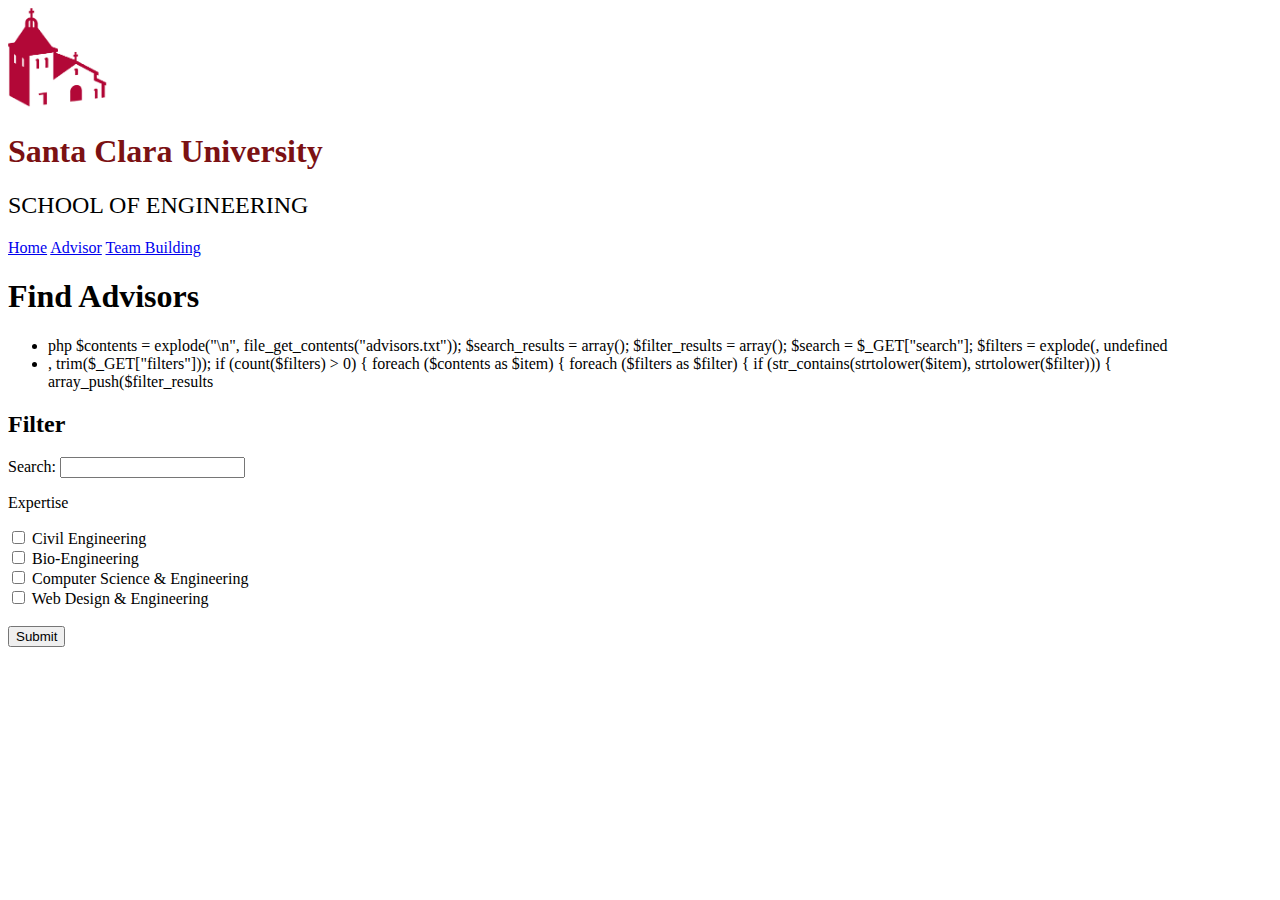
==== advisors.html @ bd4f6b73 "updated advisors" ====
<!DOCTYPE HTML>
<html>
<head>
	<title>Senior Design Showcase</title>
    <link rel="stylesheet" type="text/css" href="style.css" />
    <style>

    </style>
	<script src="advisors.js"></script>
</head>
<body onload="getAdvisors('')">
	<header id="header-container">
        <img src="embed/sculogo.jpg" width="100" height="100" alt="logo">
        <div>
            <h1 style="font-family: cursive; color: #7b1113">Santa Clara University</h1>
            <h2 style="font-weight:100;">SCHOOL OF ENGINEERING</h2>
        </div>
    </header>

    <div id="nav">
        <a class="active" href="#home">Home</a>
        <a href="#Advisor">Advisor</a>
        <a href="#TeamBuilding">Team Building</a>
    </div>

    <h1>Find Advisors</h1>

    <!-- List Advisors DO NOT TOUCH
		 All content population is gonna exist in JS
		 If you do want to work on this, head to advisors.js in function printAdvisors()
		 This is because PHP things
	-->
	<div id="advisor-list"></div>

	<div id="form">
		<h2>Filter</h2>

	<!-- Search & Filter Form 
		 feel free to style and add inputs
		 do not change existing inputs
		 added inputs must match format with existing inputs
	-->

	

		<form id="filters" method="get" action="">
			<label for="search">Search:</label>
			<input type="text" id="search" name="search">

			<p>Expertise</p>
			<input type="checkbox" id="cen" name="Civil Engineering">
			<label for="cen">Civil Engineering</label>
			<br>
			<input type="checkbox" id="ben" name="Bio-Engineering">
			<label for="ben">Bio-Engineering</label>
			<br>
			<input type="checkbox" id="csen" name="Computer Science & Engineering">
			<label for="csen">Computer Science & Engineering</label>
			<br>
			<input type="checkbox" id="wden" name="Web Design & Engineering">
			<label for="wden">Web Design & Engineering</label> <br>
			<br>
			<input type="submit" value="Submit">
		</form>
	</div>
	
	<!-- DO NOT TOUCH leave at bottom pls -->
	<script>
		document.getElementById("filters").addEventListener('submit', function(event) {
		  	event.preventDefault();

		  	const form = document.getElementById("filters").elements;
			let filters = [];
			for (let i = 0; i < form.length; i++) {
				if ((form[i].type == "checkbox") && (form[i].checked == true)) {
					filters.push(form[i].name);
				}
			}

			let filter = `search=${form[0].value}`;
			if (filters.length > 0) {
				filter += `&filters=${filters.toString()}`;
			}

		  	getAdvisors(filter);
		});	
	</script>
</body>
</html>
---- style.css ----
.mainDiv {
    width: 100%;
    height: auto;
    border: none;
    display: flex;
    justify-content: center;
    gap: 4%;
  }
  
  .leftDiv {
    width: 35%;
    display: flex;
    flex-direction: column;
    align-items: center;
    gap: 2%
  }
  
  .rightDiv {
    width: 35%;
    display: flex;
    flex-direction: column;
    align-items: center;
    gap: 2%
  }
  
  
  .infoDiv {
    width: 100%;
    height: 300px;
    border: none;
    padding: 2%;
  }
  
  .HPhr {
    margin-left: 10%;
    margin-right: 10%;
    background-image: linear-gradient(to right, transparent, black, transparent);
    border: none;
    height: 2px;
  }
  
  #submiting {
    background-color: black;
    border-radius: 5px;
    color: white;
    height: 30px;
    width: 300px;
    font-size: medium;
    position: relative;
    left: 50%;
    transform: translateX(-50%);
    border: 1px solid whitesmoke;
    opacity: .4;
    box-shadow: 0 3px #999;
  }
  
  #submiting:hover {
    font-size: medium;
    color: white;
    border: none;
    opacity: .4;
  }
  
  #submiting:active {
    box-shadow: 0 3px black;
    transform: translateX(-50%) translateY(2px);
  }
  
  .mustInput {
    border-radius: 5px;
    border: 1px solid black;
    width: 100%
  }
  
  .mustInput:hover {
    background-color: black;
    opacity: .4;
    color: white;
  }
  
  #checkAgree:hover {
    opacity: .4;
  }
  
  #formDiv {
    display: flex;
    justify-content: center;
    border: 1px solid black;
    border-radius: 50px;
    padding: 20px;
    width: 50%;
    margin: 0 auto;
  }

  #spreadSDiv {
    justify-content: center;
    display:flex;
  }

  .topnav{
    overflow:hidden;
    background-color: #7b1113;
  }

  .topnav a {
  float: left;
  color: #f2f2f2;
  text-align: center;
  padding: 14px 16px;
  text-decoration: none;
  font-size: 17px;
}

.topnav a:hover {
  background-color: #ddd;
  color: black;
}

.topnav a.active {
  background-color: #7b1113;
  color: white;
}



.h1, .h2 {
     margin-bottom: 40px; 
}

.header-container {
    display: flex;
    align-items: center;
}

.right-box{
    float:right;
    width: 300px;
    height: 500px;
    background-color: #e0e0e0;
    padding: 10px;
    margin-top: 40px;
    box-shadow: 0 0 10px rgba(0,0,0,0.1);
  }
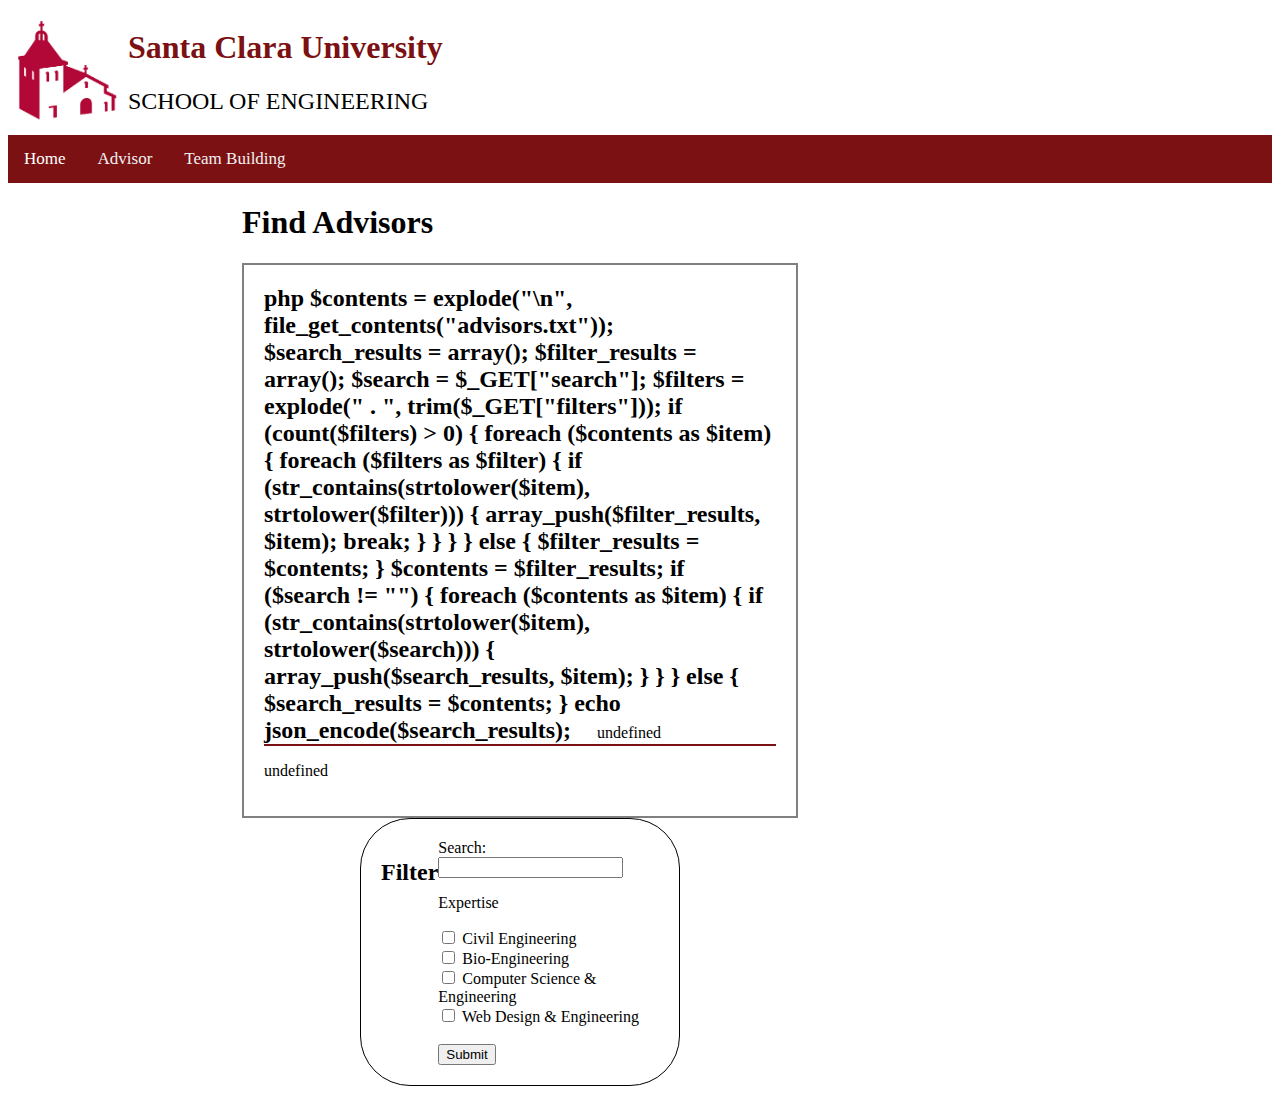
==== commit 51c8e8db: "Added styling to advisor list" ====
--- a/advisors.html
+++ b/advisors.html
@@ -23,45 +23,51 @@
         <a href="#TeamBuilding">Team Building</a>
     </div>
 
-    <h1>Find Advisors</h1>
+	<div class="section-main">
+		<div>
+			
+		    <h1>Find Advisors</h1>
 
-    <!-- List Advisors DO NOT TOUCH
-		 All content population is gonna exist in JS
-		 If you do want to work on this, head to advisors.js in function printAdvisors()
-		 This is because PHP things
-	-->
-	<div id="advisor-list"></div>
+		    <!-- List Advisors DO NOT TOUCH
+				 All content population is gonna exist in JS
+				 If you do want to work on this, head to advisors.js in function printAdvisors()
+				 This is because PHP things
+			-->
+			<div id="advisor-list"></div>
 
-	<div id="form">
-		<h2>Filter</h2>
+			<div id="form">
+				<h2>Filter</h2>
 
-	<!-- Search & Filter Form 
-		 feel free to style and add inputs
-		 do not change existing inputs
-		 added inputs must match format with existing inputs
-	-->
+			<!-- Search & Filter Form 
+				 feel free to style and add inputs
+				 do not change existing inputs
+				 added inputs must match format with existing inputs
+			-->
 
-	
+			
 
-		<form id="filters" method="get" action="">
-			<label for="search">Search:</label>
-			<input type="text" id="search" name="search">
+				<form id="filters" method="get" action="">
+					<label for="search">Search:</label>
+					<input type="text" id="search" name="search">
 
-			<p>Expertise</p>
-			<input type="checkbox" id="cen" name="Civil Engineering">
-			<label for="cen">Civil Engineering</label>
-			<br>
-			<input type="checkbox" id="ben" name="Bio-Engineering">
-			<label for="ben">Bio-Engineering</label>
-			<br>
-			<input type="checkbox" id="csen" name="Computer Science & Engineering">
-			<label for="csen">Computer Science & Engineering</label>
-			<br>
-			<input type="checkbox" id="wden" name="Web Design & Engineering">
-			<label for="wden">Web Design & Engineering</label> <br>
-			<br>
-			<input type="submit" value="Submit">
-		</form>
+					<p>Expertise</p>
+					<input type="checkbox" id="cen" name="Civil Engineering">
+					<label for="cen">Civil Engineering</label>
+					<br>
+					<input type="checkbox" id="ben" name="Bio-Engineering">
+					<label for="ben">Bio-Engineering</label>
+					<br>
+					<input type="checkbox" id="csen" name="Computer Science & Engineering">
+					<label for="csen">Computer Science & Engineering</label>
+					<br>
+					<input type="checkbox" id="wden" name="Web Design & Engineering">
+					<label for="wden">Web Design & Engineering</label> <br>
+					<br>
+					<input type="submit" value="Submit">
+				</form>
+			</div>
+
+		</div>
 	</div>
 	
 	<!-- DO NOT TOUCH leave at bottom pls -->
--- a/style.css
+++ b/style.css
@@ -1,108 +1,29 @@
-.mainDiv {
-    width: 100%;
-    height: auto;
-    border: none;
-    display: flex;
-    justify-content: center;
-    gap: 4%;
-  }
-  
-  .leftDiv {
-    width: 35%;
-    display: flex;
-    flex-direction: column;
-    align-items: center;
-    gap: 2%
-  }
-  
-  .rightDiv {
-    width: 35%;
-    display: flex;
-    flex-direction: column;
-    align-items: center;
-    gap: 2%
-  }
-  
-  
-  .infoDiv {
-    width: 100%;
-    height: 300px;
-    border: none;
-    padding: 2%;
-  }
-  
-  .HPhr {
-    margin-left: 10%;
-    margin-right: 10%;
-    background-image: linear-gradient(to right, transparent, black, transparent);
-    border: none;
-    height: 2px;
-  }
-  
-  #submiting {
-    background-color: black;
-    border-radius: 5px;
-    color: white;
-    height: 30px;
-    width: 300px;
-    font-size: medium;
-    position: relative;
-    left: 50%;
-    transform: translateX(-50%);
-    border: 1px solid whitesmoke;
-    opacity: .4;
-    box-shadow: 0 3px #999;
-  }
-  
-  #submiting:hover {
-    font-size: medium;
-    color: white;
-    border: none;
-    opacity: .4;
-  }
-  
-  #submiting:active {
-    box-shadow: 0 3px black;
-    transform: translateX(-50%) translateY(2px);
-  }
-  
-  .mustInput {
-    border-radius: 5px;
-    border: 1px solid black;
-    width: 100%
-  }
-  
-  .mustInput:hover {
-    background-color: black;
-    opacity: .4;
-    color: white;
-  }
-  
-  #checkAgree:hover {
-    opacity: .4;
-  }
-  
-  #formDiv {
-    display: flex;
-    justify-content: center;
-    border: 1px solid black;
-    border-radius: 50px;
-    padding: 20px;
-    width: 50%;
-    margin: 0 auto;
-  }
+body {
+  font-family:serif;
+}
 
-  #spreadSDiv {
-    justify-content: center;
-    display:flex;
-  }
+img {
+  float: left;
+  margin: 10px;
+}
 
-  .topnav{
-    overflow:hidden;
-    background-color: #7b1113;
-  }
+#header-container {
+  display: flex;
+  width: 100%;
+  align-items: center;
+}
 
-  .topnav a {
+
+#main-container {
+  margin: 0 12% 0 12%;
+}
+
+#nav {
+  overflow:hidden;
+  background-color: #7b1113;
+}
+
+#nav a {
   float: left;
   color: #f2f2f2;
   text-align: center;
@@ -111,33 +32,157 @@
   font-size: 17px;
 }
 
-.topnav a:hover {
+#nav a:hover {
   background-color: #ddd;
   color: black;
 }
 
-.topnav a.active {
+#nav a.active {
   background-color: #7b1113;
   color: white;
 }
 
+.section-main {
+  width: 80vw;
+  height: auto;
+  border: none;
+  display: flex;
+  justify-content: center;
+  gap: 40px;
+}
+
+.section-left {
+  width: 35vw;
+  display: flex;
+  flex-direction: column;
+  align-items: center;
+  gap: 10px;
+}
+
+.section-right {
+  width: 35vw;
+  display: flex;
+  flex-direction: column;
+  align-items: center;
+  gap: 10px
+}
+
+.section-info {
+  width: 100%;
+  height: 300px;
+  border: none;
+  padding: 2%;
+}
+
+hr {
+  margin-left: 10%;
+  margin-right: 10%;
+  background-image: linear-gradient(to right, transparent, black, transparent);
+  border: none;
+  height: 2px;
+}
+
+#sd-pdf {
+  width: 900px;
+  height: 600px;
+}
 
 
-.h1, .h2 {
-     margin-bottom: 40px; 
+#form {
+  display: flex;
+  justify-content: center;
+  border: 1px solid black;
+  border-radius: 50px;
+  padding: 20px;
+  width: 50%;
+  margin: 0 auto;
 }
 
-.header-container {
-    display: flex;
-    align-items: center;
+#submit-button {
+  background-color: black;
+  border-radius: 5px;
+  color: white;
+  height: 30px;
+  width: 300px;
+  font-size: medium;
+  position: relative;
+  left: 50%;
+  transform: translateX(-50%);
+  border: 1px solid whitesmoke;
+  opacity: .4;
+  box-shadow: 0 3px #999;
 }
 
-.right-box{
-    float:right;
-    width: 300px;
-    height: 500px;
-    background-color: #e0e0e0;
-    padding: 10px;
-    margin-top: 40px;
-    box-shadow: 0 0 10px rgba(0,0,0,0.1);
-  }
+#submit-button:hover {
+  font-size: medium;
+  color: white;
+  border: none;
+  opacity: .4;
+}
+
+#submit-button:active {
+  box-shadow: 0 3px black;
+  transform: translateX(-50%) translateY(2px);
+}
+
+.input-field {
+  border-radius: 5px;
+  border: 1px solid black;
+  width: 100%
+}
+
+.input-field:hover {
+  background-color: black;
+  opacity: .4;
+  color: white;
+}
+
+#check:hover {
+  opacity: .4;
+}
+
+#spreadSDiv {
+  justify-content: center;
+  display:flex;
+}
+
+#studentTable {
+  display:flex;
+  background-color: gainsboro;
+  border-collapse:collapse;
+  text-align: center;
+  /* width:60%; */
+}
+
+th {
+  background-color: #999;
+  color:white;
+  text-align:center;
+  padding:20px;
+}
+
+#advisor-table table, #advisor-table th, #advisor-table td {
+  border-collapse: collapse;
+  width: 40vw;
+  min-width: 400px;
+}
+
+#advisor-table {
+  background-color: grey;
+}
+
+#advisor-table td {
+  background-color: white;
+  padding: 20px;
+}
+
+#advisor-table h2 {
+  display: inline;
+  margin-right: 20px;
+}
+
+.table-info-line {
+  background-color: #7b1113;
+  width: 100%;
+  height: 2px;
+}
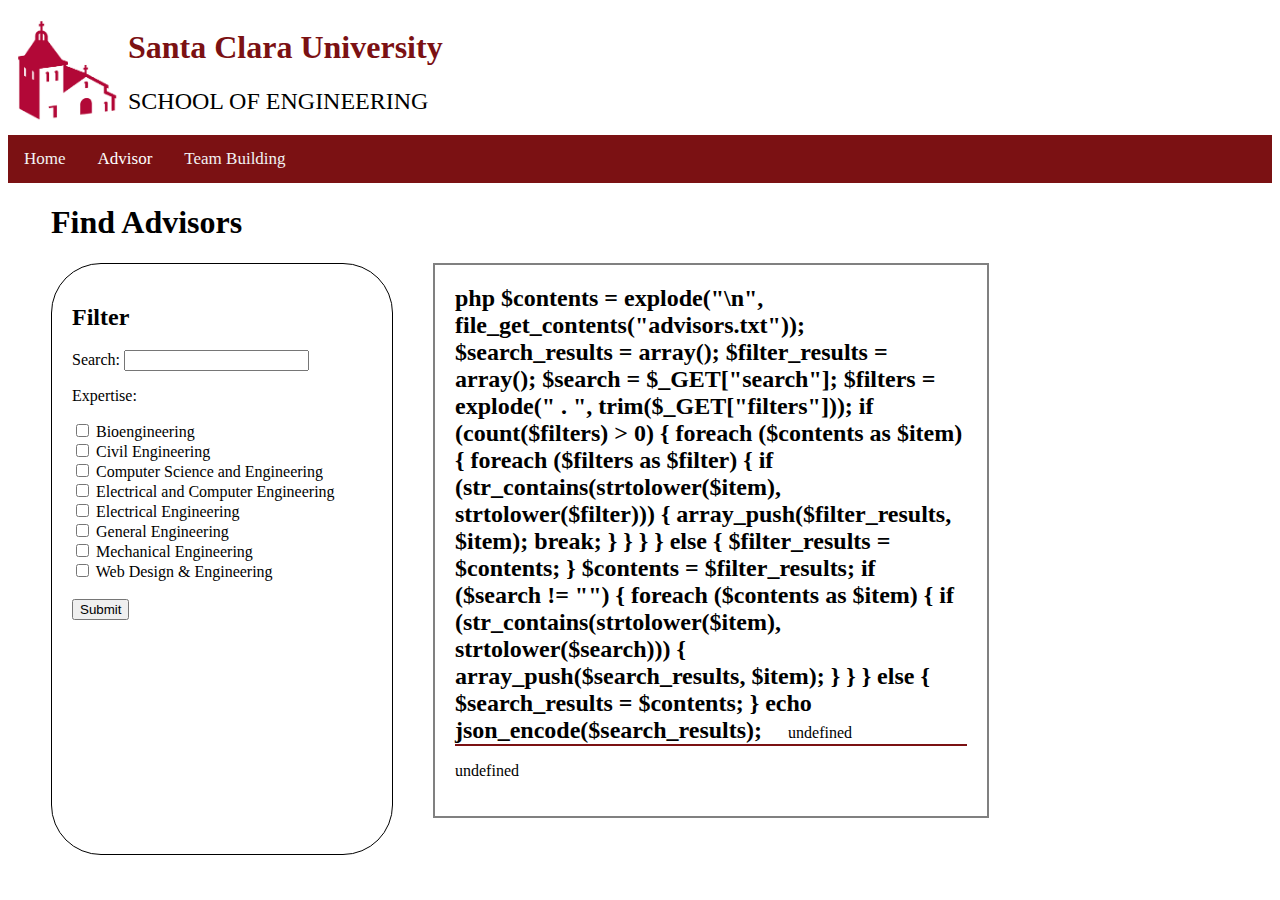
==== commit 7560d84d: "fixed class names added links" ====
--- a/advisors.html
+++ b/advisors.html
@@ -3,9 +3,6 @@
 <head>
 	<title>Senior Design Showcase</title>
     <link rel="stylesheet" type="text/css" href="style.css" />
-    <style>
-
-    </style>
 	<script src="advisors.js"></script>
 </head>
 <body onload="getAdvisors('')">
@@ -18,24 +15,17 @@
     </header>
 
     <div id="nav">
-        <a class="active" href="#home">Home</a>
-        <a href="#Advisor">Advisor</a>
-        <a href="#TeamBuilding">Team Building</a>
+        <a href="homepage.html">Home</a>
+        <a class="active" href="advisors.html">Advisor</a>
+        <a href="studentSubmit.html">Team Building</a>
     </div>
 
 	<div class="section-main">
 		<div>
-			
 		    <h1>Find Advisors</h1>
 
-		    <!-- List Advisors DO NOT TOUCH
-				 All content population is gonna exist in JS
-				 If you do want to work on this, head to advisors.js in function printAdvisors()
-				 This is because PHP things
-			-->
-			<div id="advisor-list"></div>
-
-			<div id="form">
+			<div id="advisor-filter">
+			
 				<h2>Filter</h2>
 
 			<!-- Search & Filter Form 
@@ -50,22 +40,46 @@
 					<label for="search">Search:</label>
 					<input type="text" id="search" name="search">
 
-					<p>Expertise</p>
+					<p>Expertise:</p>
+					<input type="checkbox" id="ben" name="Bioengineering">
+					<label for="ben">Bioengineering</label>
+					<br>
 					<input type="checkbox" id="cen" name="Civil Engineering">
 					<label for="cen">Civil Engineering</label>
 					<br>
-					<input type="checkbox" id="ben" name="Bio-Engineering">
-					<label for="ben">Bio-Engineering</label>
+					<input type="checkbox" id="csen" name="Computer Science and Engineering">
+					<label for="csen">Computer Science and Engineering</label>
 					<br>
-					<input type="checkbox" id="csen" name="Computer Science & Engineering">
-					<label for="csen">Computer Science & Engineering</label>
+					<input type="checkbox" id="ece" name="Electrical and Computer Engineering">
+					<label for="ece">Electrical and Computer Engineering</label>
 					<br>
-					<input type="checkbox" id="wden" name="Web Design & Engineering">
-					<label for="wden">Web Design & Engineering</label> <br>
+					<input type="checkbox" id="ecen" name="Electrical Engineering">
+					<label for="ecen">Electrical Engineering</label>
+					<br>
+					<input type="checkbox" id="gen" name="General Engineering">
+					<label for="gen">General Engineering</label>
+					<br>
+					<input type="checkbox" id="mech" name="Mechanical Engineering">
+					<label for="mech">Mechanical Engineering</label>
+					<br>
+					<input type="checkbox" id="wde" name="Web Design & Engineering">
+					<label for="wde">Web Design & Engineering</label> <br>
 					<br>
 					<input type="submit" value="Submit">
 				</form>
 			</div>
+		</div>
+
+		<div>
+			<h1 style="visibility:hidden;">F</h1>
+
+
+		    <!-- List Advisors DO NOT TOUCH
+				 All content population is gonna exist in JS
+				 If you do want to work on this, head to advisors.js in function printAdvisors()
+				 This is because PHP things
+			-->
+			<div id="advisor-list"></div>
 
 		</div>
 	</div>
--- a/style.css
+++ b/style.css
@@ -64,7 +64,7 @@
   display: flex;
   flex-direction: column;
   align-items: center;
-  gap: 10px
+  gap: 10px;
 }
 
 .section-info {
@@ -97,6 +97,7 @@
   width: 50%;
   margin: 0 auto;
 }
+
 
 #submit-button {
   background-color: black;
@@ -141,12 +142,12 @@
   opacity: .4;
 }
 
-#spreadSDiv {
+#spreadsheet {
   justify-content: center;
   display:flex;
 }
 
-#studentTable {
+#student-table {
   display:flex;
   background-color: gainsboro;
   border-collapse:collapse;
@@ -161,6 +162,25 @@
   padding:20px;
 }
 
+#advisor-filter {
+  justify-content: center;
+  border: 1px solid black;
+  border-radius: 50px;
+  padding: 20px;
+  width: 300px;
+  height: calc(100vh - 350px);
+  overflow-y: auto;
+}
+
+#advisor-filter::-webkit-scrollbar {
+    display: none;
+}
+
+#advisor-filter {
+  -ms-overflow-style: none;  /* IE and Edge */
+  scrollbar-width: none;  /* Firefox */
+}
+
 #advisor-table table, #advisor-table th, #advisor-table td {
   border-collapse: collapse;
   width: 40vw;
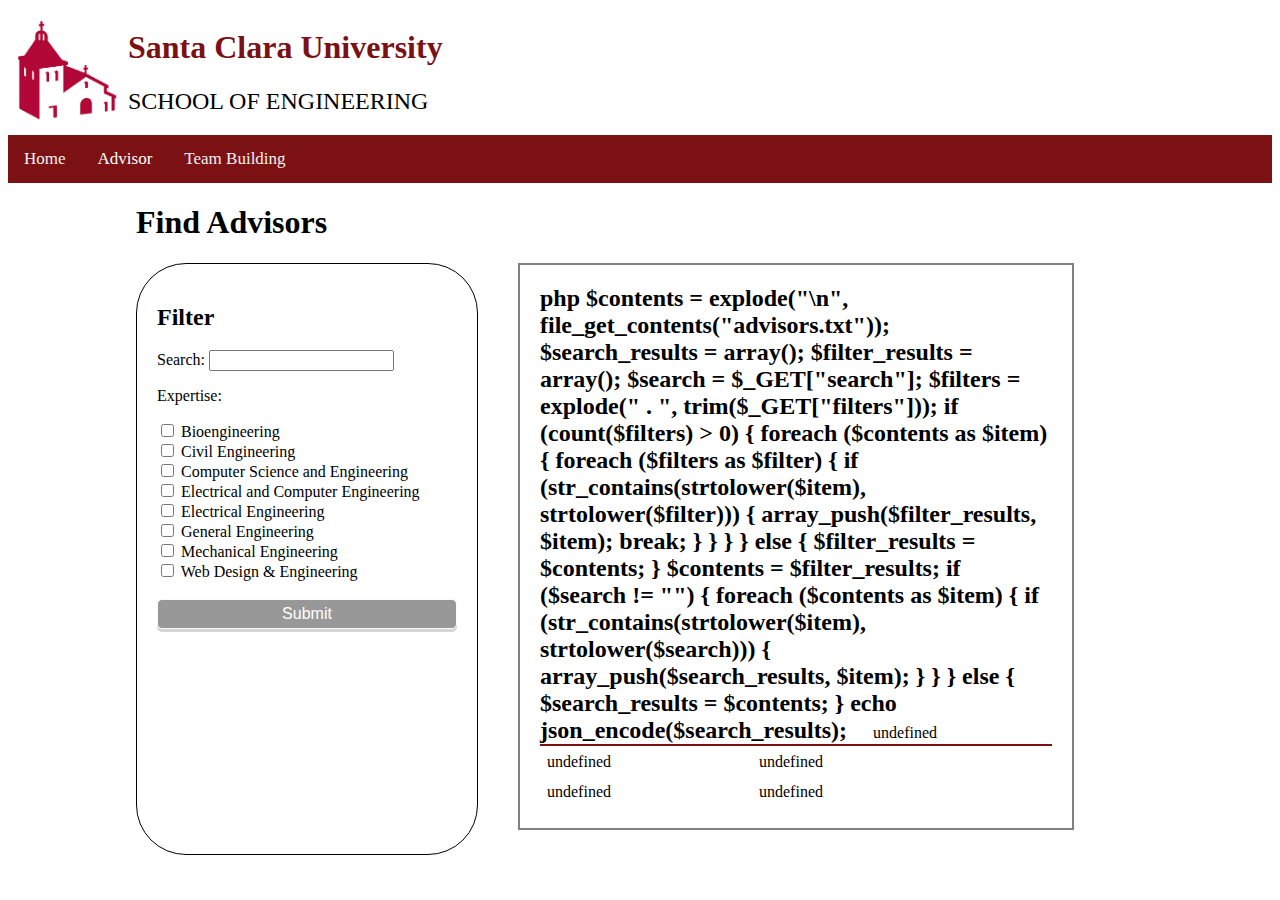
==== commit af14de75: "edited button" ====
--- a/advisors.html
+++ b/advisors.html
@@ -20,7 +20,7 @@
         <a href="studentSubmit.html">Team Building</a>
     </div>
 
-	<div class="section-main">
+	<div class="advisor-main">
 		<div>
 		    <h1>Find Advisors</h1>
 
@@ -65,7 +65,7 @@
 					<input type="checkbox" id="wde" name="Web Design & Engineering">
 					<label for="wde">Web Design & Engineering</label> <br>
 					<br>
-					<input type="submit" value="Submit">
+					<input class="submit-button" type="submit" value="Submit">
 				</form>
 			</div>
 		</div>
--- a/style.css
+++ b/style.css
@@ -99,7 +99,7 @@
 }
 
 
-#submit-button {
+.submit-button {
   background-color: black;
   border-radius: 5px;
   color: white;
@@ -114,14 +114,14 @@
   box-shadow: 0 3px #999;
 }
 
-#submit-button:hover {
+.submit-button:hover {
   font-size: medium;
   color: white;
   border: none;
   opacity: .4;
 }
 
-#submit-button:active {
+.submit-button:active {
   box-shadow: 0 3px black;
   transform: translateX(-50%) translateY(2px);
 }
@@ -162,6 +162,16 @@
   padding:20px;
 }
 
+.advisor-main {
+  width: 80vw;
+  height: auto;
+  border: none;
+  display: flex;
+  gap: 40px;
+  left: 10vw;
+  position: relative;
+}
+
 #advisor-filter {
   justify-content: center;
   border: 1px solid black;
@@ -181,7 +191,7 @@
   scrollbar-width: none;  /* Firefox */
 }
 
-#advisor-table table, #advisor-table th, #advisor-table td {
+#advisor-table td {
   border-collapse: collapse;
   width: 40vw;
   min-width: 400px;
@@ -206,3 +216,9 @@
   width: 100%;
   height: 2px;
 }
+
+#advisor-table .advisor-info td {
+  width: auto;
+  min-width: 200px;
+  padding: 5px;
+}
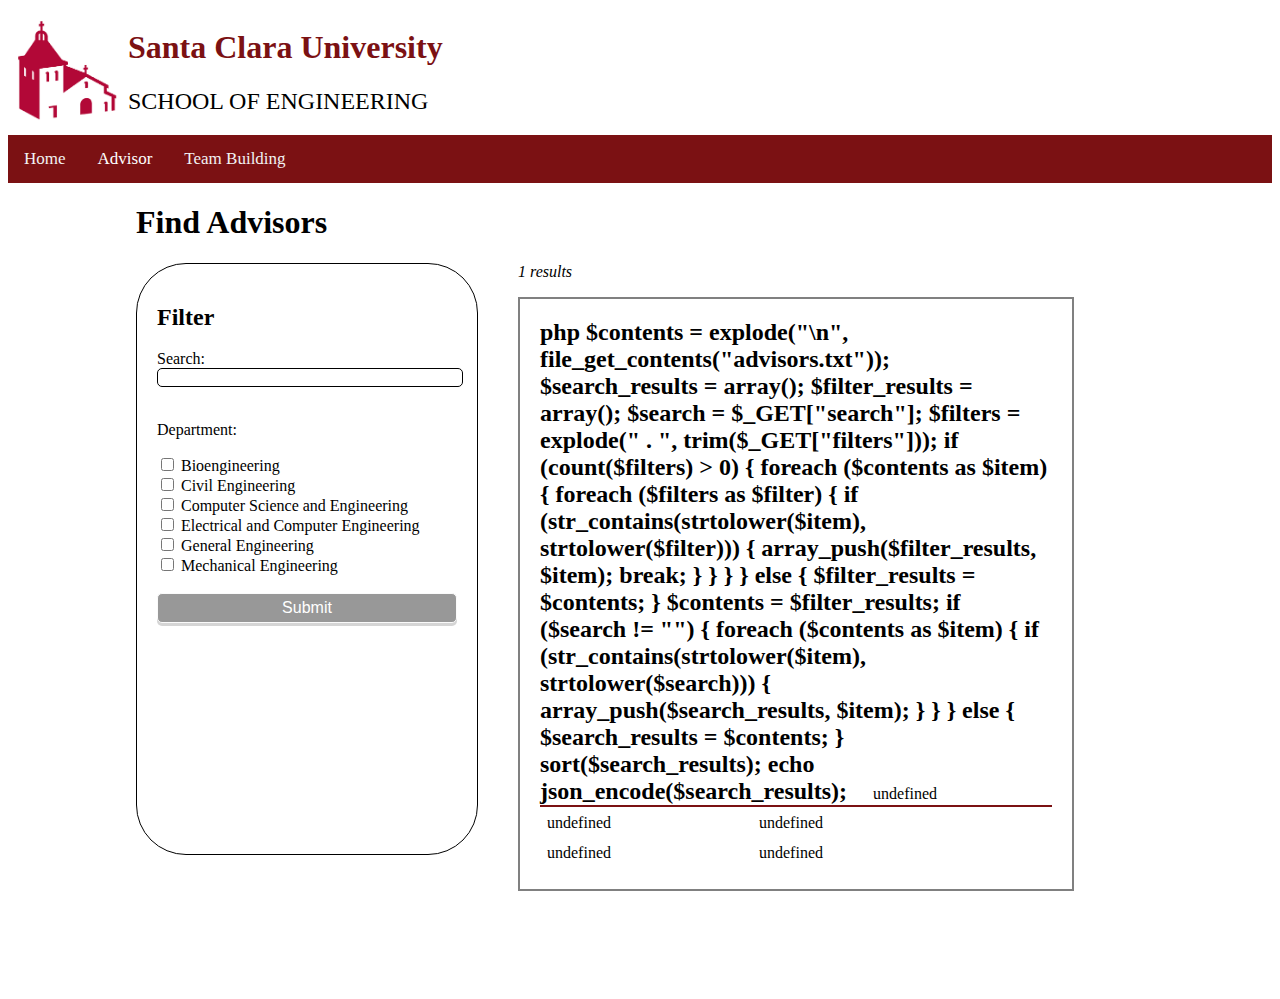
==== commit eed428c1: "Merge pull request #5 from IGraceH/advisor-2" ====
--- a/advisors.html
+++ b/advisors.html
@@ -38,9 +38,9 @@
 
 				<form id="filters" method="get" action="">
 					<label for="search">Search:</label>
-					<input type="text" id="search" name="search">
-
-					<p>Expertise:</p>
+					<input id="search" class="input-field" type="text" name="search">
+					<br><br>
+					<p>Department:</p>
 					<input type="checkbox" id="ben" name="Bioengineering">
 					<label for="ben">Bioengineering</label>
 					<br>
@@ -50,21 +50,15 @@
 					<input type="checkbox" id="csen" name="Computer Science and Engineering">
 					<label for="csen">Computer Science and Engineering</label>
 					<br>
-					<input type="checkbox" id="ece" name="Electrical and Computer Engineering">
+					<input type="checkbox" id="ecen" name="Electrical and Computer Engineering">
 					<label for="ece">Electrical and Computer Engineering</label>
-					<br>
-					<input type="checkbox" id="ecen" name="Electrical Engineering">
-					<label for="ecen">Electrical Engineering</label>
 					<br>
 					<input type="checkbox" id="gen" name="General Engineering">
 					<label for="gen">General Engineering</label>
 					<br>
 					<input type="checkbox" id="mech" name="Mechanical Engineering">
 					<label for="mech">Mechanical Engineering</label>
-					<br>
-					<input type="checkbox" id="wde" name="Web Design & Engineering">
-					<label for="wde">Web Design & Engineering</label> <br>
-					<br>
+					<br><br>
 					<input class="submit-button" type="submit" value="Submit">
 				</form>
 			</div>
--- a/style.css
+++ b/style.css
@@ -164,7 +164,6 @@
 
 .advisor-main {
   width: 80vw;
-  height: auto;
   border: none;
   display: flex;
   gap: 40px;
@@ -173,6 +172,8 @@
 }
 
 #advisor-filter {
+  position: -webkit-sticky;
+  position: sticky;
   justify-content: center;
   border: 1px solid black;
   border-radius: 50px;
@@ -180,30 +181,30 @@
   width: 300px;
   height: calc(100vh - 350px);
   overflow-y: auto;
+
+  -ms-overflow-style: none;  /* IE and Edge */
+  scrollbar-width: none;  /* Firefox */
 }
 
 #advisor-filter::-webkit-scrollbar {
     display: none;
 }
 
-#advisor-filter {
-  -ms-overflow-style: none;  /* IE and Edge */
-  scrollbar-width: none;  /* Firefox */
+#advisor-list {
+  margin-bottom: 100px;
+}
+
+#advisor-table {
+  background-color: grey;
 }
 
 #advisor-table td {
   border-collapse: collapse;
   width: 40vw;
   min-width: 400px;
-}
-
-#advisor-table {
-  background-color: grey;
-}
-
-#advisor-table td {
   background-color: white;
   padding: 20px;
+
 }
 
 #advisor-table h2 {
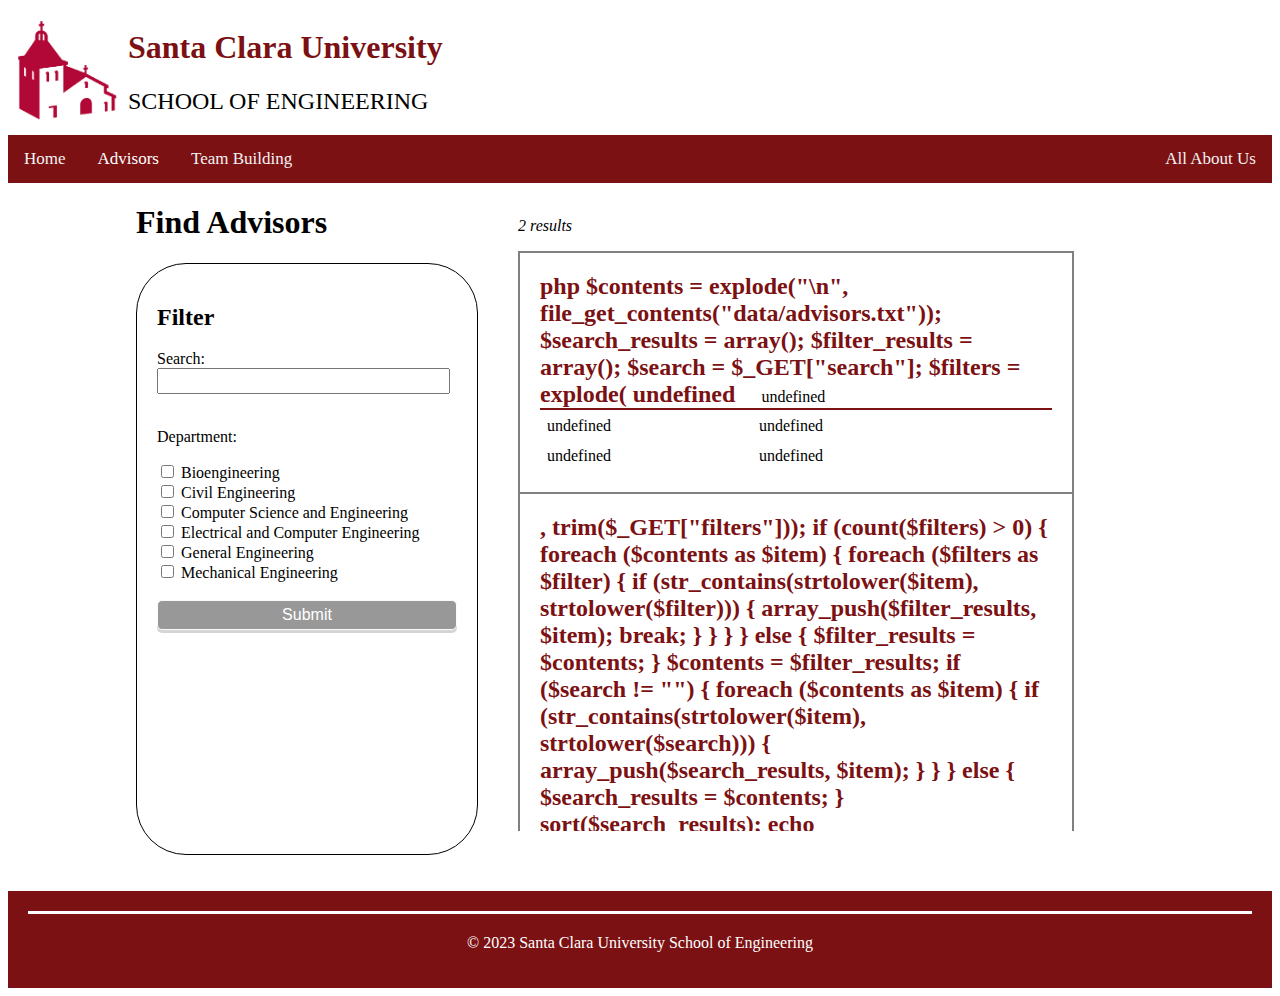
==== commit ca81fbbd: "updated navbar" ====
--- a/advisors.html
+++ b/advisors.html
@@ -7,7 +7,9 @@
 </head>
 <body onload="getAdvisors('')">
 	<header id="header-container">
+		<a href= "https://www.scu.edu/">
         <img src="embed/sculogo.jpg" width="100" height="100" alt="logo">
+    	</a>
         <div>
             <h1 style="font-family: cursive; color: #7b1113">Santa Clara University</h1>
             <h2 style="font-weight:100;">SCHOOL OF ENGINEERING</h2>
@@ -16,8 +18,9 @@
 
     <div id="nav">
         <a href="homepage.html">Home</a>
-        <a class="active" href="advisors.html">Advisor</a>
-        <a href="studentSubmit.html">Team Building</a>
+        <a class="active" href="advisors.html">Advisors</a>
+        <a href="login.html">Team Building</a>
+        <a href="aboutus.html" style="float:right;">All About Us </a>
     </div>
 
 	<div class="advisor-main">
@@ -38,7 +41,7 @@
 
 				<form id="filters" method="get" action="">
 					<label for="search">Search:</label>
-					<input id="search" class="input-field" type="text" name="search">
+					<input id="search" style="width:95%; height:20px" type="text" name="search">
 					<br><br>
 					<p>Department:</p>
 					<input type="checkbox" id="ben" name="Bioengineering">
@@ -65,8 +68,7 @@
 		</div>
 
 		<div>
-			<h1 style="visibility:hidden;">F</h1>
-
+			<br>
 
 		    <!-- List Advisors DO NOT TOUCH
 				 All content population is gonna exist in JS
@@ -99,5 +101,11 @@
 		  	getAdvisors(filter);
 		});	
 	</script>
+
+<br><br>
+	<footer id="footer-container">
+    <div id="footer-bar"></div>
+     <p> &copy; 2023 Santa Clara University School of Engineering </p>
+     </footer>
 </body>
 </html>--- a/style.css
+++ b/style.css
@@ -1,11 +1,41 @@
 body {
-  font-family:serif;
+  font-family: serif;
 }
 
 img {
   float: left;
   margin: 10px;
 }
+
+a {
+  color: #7b1113;
+  text-decoration: none;
+  transition: all 0.2s;
+}
+
+a:hover {
+  color: #e01f22;
+  text-decoration: underline;
+}
+
+.image-container {
+  display: flex;
+  align-items: center;
+  max-width: 600px;
+  margin-bottom: 10px;
+  border: 1px solid #ccc; /* Add a border around each container */
+  padding: 10px; /* Add padding for space between content and border */
+}
+
+.image-container img {
+  max-width: 100%;
+}
+
+.image-container p {
+  margin: 0;
+  margin-left: 10px;
+}
+
 
 #header-container {
   display: flex;
@@ -119,6 +149,7 @@
   color: white;
   border: none;
   opacity: .4;
+  cursor: pointer;
 }
 
 .submit-button:active {
@@ -126,17 +157,33 @@
   transform: translateX(-50%) translateY(2px);
 }
 
-.input-field {
+.major-filter-button {
+  background-color: black;
   border-radius: 5px;
-  border: 1px solid black;
-  width: 100%
-}
-
-.input-field:hover {
-  background-color: black;
-  opacity: .4;
-  color: white;
-}
+  color: white;
+  height: 30px;
+  width: 300px;
+  font-size: medium;
+  position: relative;
+  left: 50%;
+  transform: translateX(-50%);
+  border: 1px solid whitesmoke;
+  opacity: .4;
+  box-shadow: 0 3px #999;
+}
+
+.major-filter-button:hover {
+  font-size: medium;
+  color: white;
+  border: none;
+  opacity: .4;
+}
+
+.major-filter-button:active {
+  box-shadow: 0 3px black;
+  transform: translateX(-50%) translateY(2px);
+}
+
 
 #check:hover {
   opacity: .4;
@@ -144,22 +191,30 @@
 
 #spreadsheet {
   justify-content: center;
-  display:flex;
+  height:400px;
+  margin:0 auto;
 }
 
 #student-table {
-  display:flex;
-  background-color: gainsboro;
-  border-collapse:collapse;
-  text-align: center;
-  /* width:60%; */
-}
-
-th {
-  background-color: #999;
+  background-color: white;
+  text-align: left;
+  padding:10px;
+}
+
+.student-table-items {
+  padding:10px;
+  margin:5px;
+}
+
+.student-table-header {
+  background-color: #7b1113;
+  border-width:2px;
+  border-color: gray;
   color:white;
-  text-align:center;
+  text-align:left;
   padding:20px;
+  font-size:larger;
+  margin:20px;
 }
 
 .advisor-main {
@@ -191,7 +246,14 @@
 }
 
 #advisor-list {
-  margin-bottom: 100px;
+  height: 70vh;
+  overflow-y: scroll;
+  -ms-overflow-style: none;  /* IE and Edge */
+  scrollbar-width: none;  /* Firefox */
+}
+
+#advisor-list::-webkit-scrollbar {
+    display: none;
 }
 
 #advisor-table {
@@ -223,3 +285,21 @@
   min-width: 200px;
   padding: 5px;
 }
+
+#footer-container {
+    background-color: #7b1113;
+    color: white;
+    text-align: center;
+    padding: 20px;
+    width: 100%;
+    bottom: 0;
+    left: 0;
+    box-sizing: border-box;
+    clear: both;
+}
+
+#footer-bar{
+  height: 3px;
+  background-color: white;
+  margin-bottom: 20px;
+}
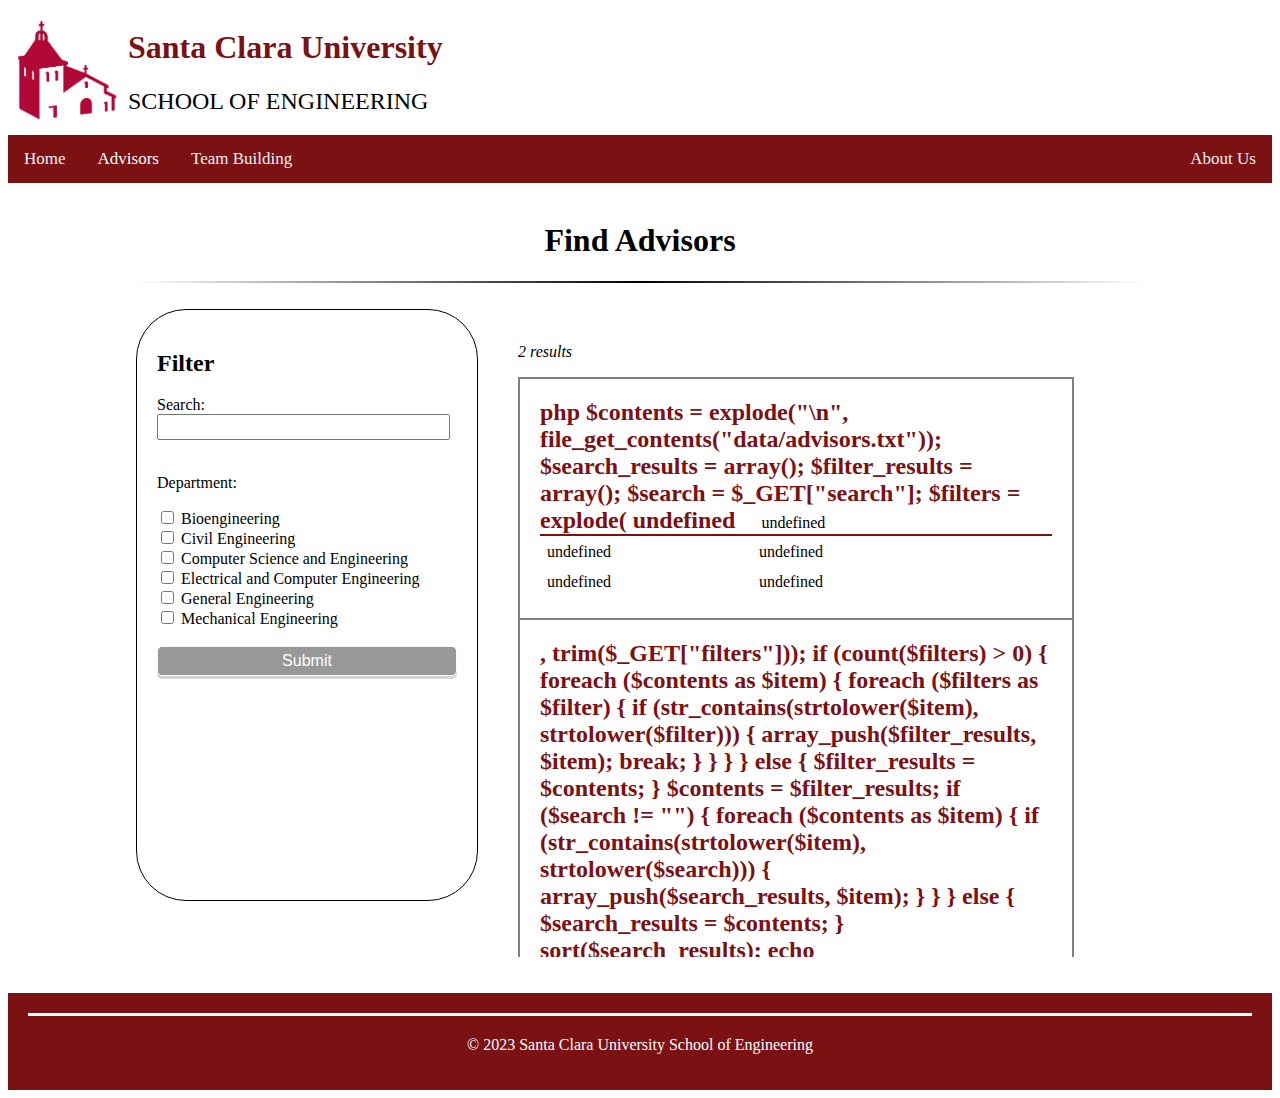
==== commit 3b8c37dd: "i swear guys consistency is key" ====
--- a/advisors.html
+++ b/advisors.html
@@ -1,7 +1,7 @@
 <!DOCTYPE HTML>
 <html>
 <head>
-	<title>Senior Design Showcase</title>
+	<title>Find Advisors</title>
     <link rel="stylesheet" type="text/css" href="style.css" />
 	<script src="advisors.js"></script>
 </head>
@@ -20,51 +20,51 @@
         <a href="homepage.html">Home</a>
         <a class="active" href="advisors.html">Advisors</a>
         <a href="login.html">Team Building</a>
-        <a href="aboutus.html" style="float:right;">All About Us </a>
+        <a href="aboutus.html" style="float:right;">About Us </a>
     </div>
 
+	<br>
+    <h1 style="text-align: center;">Find Advisors</h1>
+    <hr>
+    <br>
 	<div class="advisor-main">
-		<div>
-		    <h1>Find Advisors</h1>
+		<div id="advisor-filter">
+		
+			<h2>Filter</h2>
 
-			<div id="advisor-filter">
-			
-				<h2>Filter</h2>
+		<!-- Search & Filter Form 
+			 feel free to style and add inputs
+			 do not change existing inputs
+			 added inputs must match format with existing inputs
+		-->
 
-			<!-- Search & Filter Form 
-				 feel free to style and add inputs
-				 do not change existing inputs
-				 added inputs must match format with existing inputs
-			-->
+		
 
-			
-
-				<form id="filters" method="get" action="">
-					<label for="search">Search:</label>
-					<input id="search" style="width:95%; height:20px" type="text" name="search">
-					<br><br>
-					<p>Department:</p>
-					<input type="checkbox" id="ben" name="Bioengineering">
-					<label for="ben">Bioengineering</label>
-					<br>
-					<input type="checkbox" id="cen" name="Civil Engineering">
-					<label for="cen">Civil Engineering</label>
-					<br>
-					<input type="checkbox" id="csen" name="Computer Science and Engineering">
-					<label for="csen">Computer Science and Engineering</label>
-					<br>
-					<input type="checkbox" id="ecen" name="Electrical and Computer Engineering">
-					<label for="ece">Electrical and Computer Engineering</label>
-					<br>
-					<input type="checkbox" id="gen" name="General Engineering">
-					<label for="gen">General Engineering</label>
-					<br>
-					<input type="checkbox" id="mech" name="Mechanical Engineering">
-					<label for="mech">Mechanical Engineering</label>
-					<br><br>
-					<input class="submit-button" type="submit" value="Submit">
-				</form>
-			</div>
+			<form id="filters" method="get" action="">
+				<label for="search">Search:</label>
+				<input id="search" style="width:95%; height:20px" type="text" name="search">
+				<br><br>
+				<p>Department:</p>
+				<input type="checkbox" id="ben" name="Bioengineering">
+				<label for="ben">Bioengineering</label>
+				<br>
+				<input type="checkbox" id="cen" name="Civil Engineering">
+				<label for="cen">Civil Engineering</label>
+				<br>
+				<input type="checkbox" id="csen" name="Computer Science and Engineering">
+				<label for="csen">Computer Science and Engineering</label>
+				<br>
+				<input type="checkbox" id="ecen" name="Electrical and Computer Engineering">
+				<label for="ece">Electrical and Computer Engineering</label>
+				<br>
+				<input type="checkbox" id="gen" name="General Engineering">
+				<label for="gen">General Engineering</label>
+				<br>
+				<input type="checkbox" id="mech" name="Mechanical Engineering">
+				<label for="mech">Mechanical Engineering</label>
+				<br><br>
+				<input class="submit-button" type="submit" value="Submit">
+			</form>
 		</div>
 
 		<div>
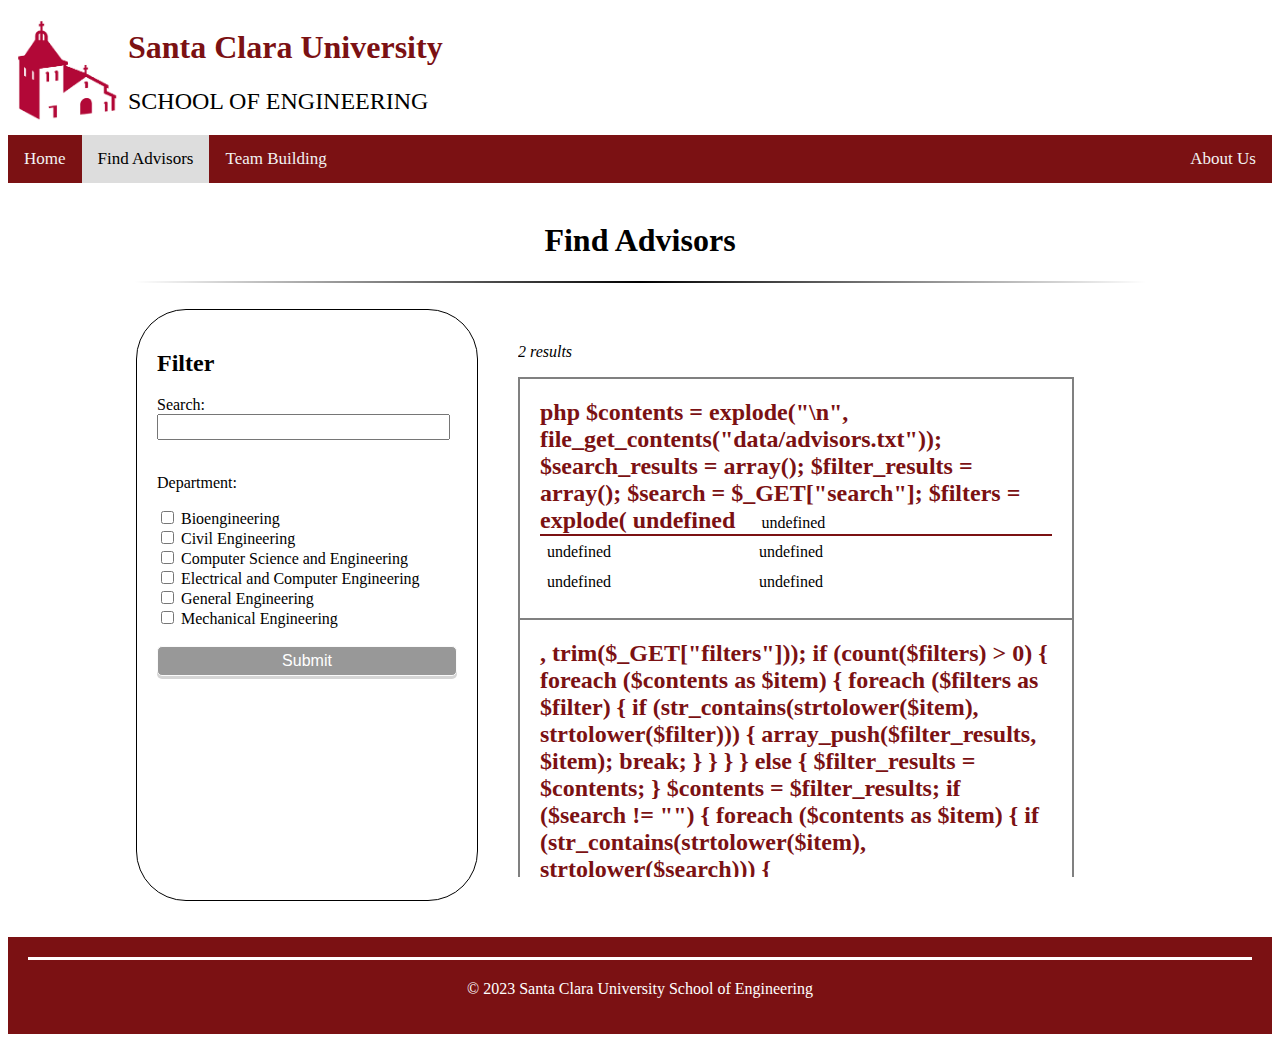
==== commit a961643a: "updated stylings" ====
--- a/advisors.html
+++ b/advisors.html
@@ -18,7 +18,7 @@
 
     <div id="nav">
         <a href="homepage.html">Home</a>
-        <a class="active" href="advisors.html">Advisors</a>
+        <a class="active" href="advisors.html">Find Advisors</a>
         <a href="login.html">Team Building</a>
         <a href="aboutus.html" style="float:right;">About Us </a>
     </div>
--- a/style.css
+++ b/style.css
@@ -15,7 +15,15 @@
 
 a:hover {
   color: #e01f22;
-  text-decoration: underline;
+}
+
+h1 {
+  text-align: center;
+}
+
+#homepage p {
+  font-size: 18px;
+  line-height: 28px;
 }
 
 .image-container {
@@ -44,7 +52,7 @@
 }
 
 
-#main-container {
+.main-container {
   margin: 0 12% 0 12%;
 }
 
@@ -68,8 +76,42 @@
 }
 
 #nav a.active {
+  background-color: #ddd;
+  color: black;
+}
+
+#homepage-select {
+  display: flex;
+  justify-content: center;
+  width: 600px;
+  height: 120px;
+  padding: 20px;
   background-color: #7b1113;
-  color: white;
+  border-radius: 50px;
+}
+
+.homepage-select-option {
+  width: 200px;
+  height: 50px;
+  background-color: whitesmoke;
+  border: solid 1px white;
+  border-radius: 25px;
+  padding: 10px;
+  margin: 20px;
+  display: flex;
+  flex-direction: column;
+  justify-content: center;
+  font-weight: bold;
+  transition: all 0.5s;
+}
+
+.homepage-select-option:hover {
+  background-color: white;
+  border: solid 5px white;
+}
+
+.homepage-select-option a:hover {
+  text-decoration: none;
 }
 
 .section-main {
@@ -77,7 +119,6 @@
   height: auto;
   border: none;
   display: flex;
-  justify-content: center;
   gap: 40px;
 }
 
@@ -246,7 +287,7 @@
 }
 
 #advisor-list {
-  height: 70vh;
+  height: 550px;
   overflow-y: scroll;
   -ms-overflow-style: none;  /* IE and Edge */
   scrollbar-width: none;  /* Firefox */
@@ -266,12 +307,15 @@
   min-width: 400px;
   background-color: white;
   padding: 20px;
-
 }
 
 #advisor-table h2 {
   display: inline;
   margin-right: 20px;
+}
+
+#advisor-table a:hover {
+  text-decoration: underline;
 }
 
 .table-info-line {
